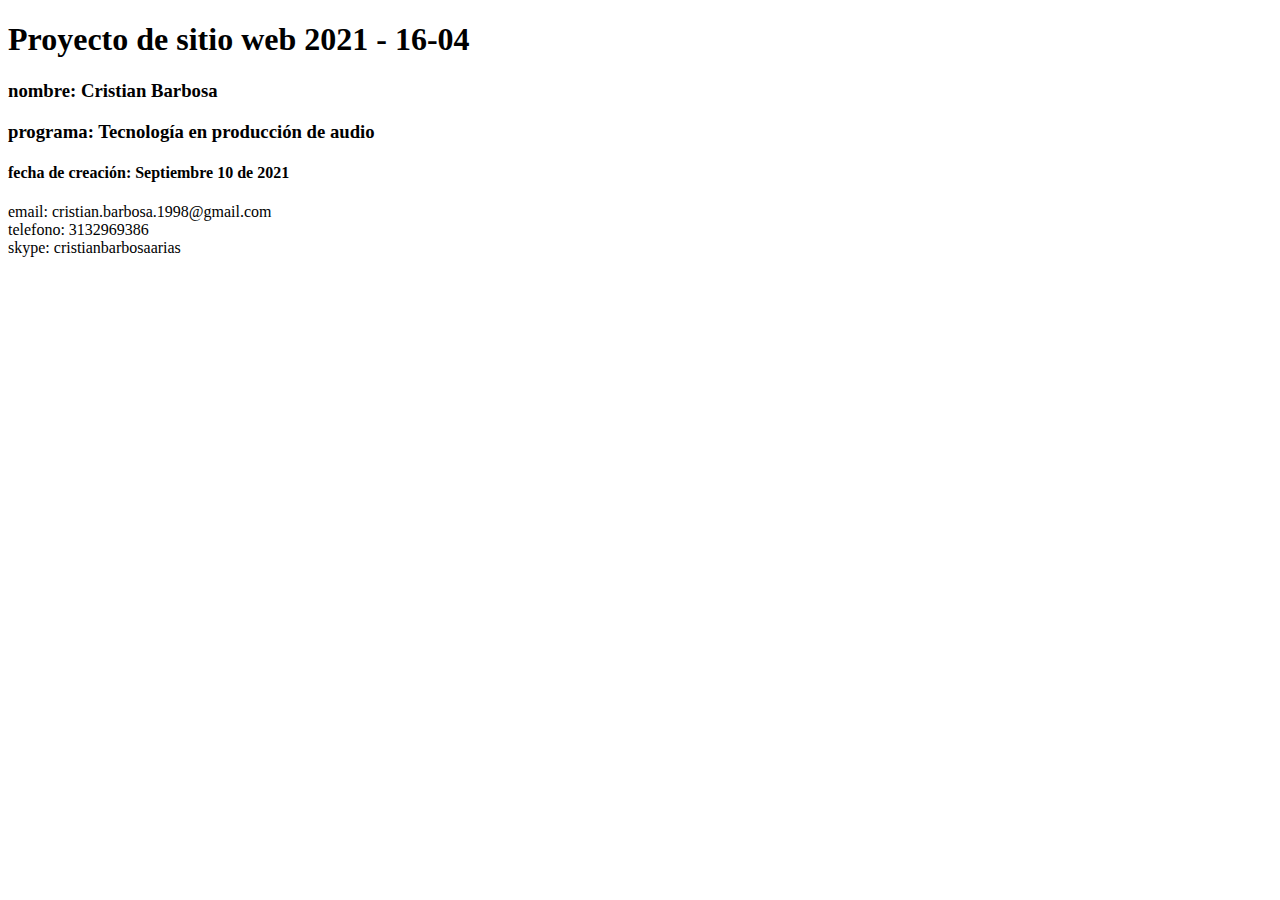
==== index.html @ cbfd7f71 "Create index.html" ====
<!DOCTYPE html>
<html lang="en">
<head>
    <meta charset="UTF-8">
    <meta http-equiv="X-UA-Compatible" content="IE=edge">
    <meta name="viewport" content="width=device-width, initial-scale=1.0">
    <title>Document</title>
</head>
<body>
 <h1>
     Proyecto de sitio web 2021 - 16-04 </h1> 
     <h3>nombre: Cristian Barbosa</h3>  
     <h3>programa: Tecnología en producción de audio </h3>
     <h4>fecha de creación: Septiembre 10 de 2021 </h4>
     <p>
         email: cristian.barbosa.1998@gmail.com <br>
         telefono: 3132969386 <br>
         skype: cristianbarbosaarias <br>
     </p>

</body>
</html>
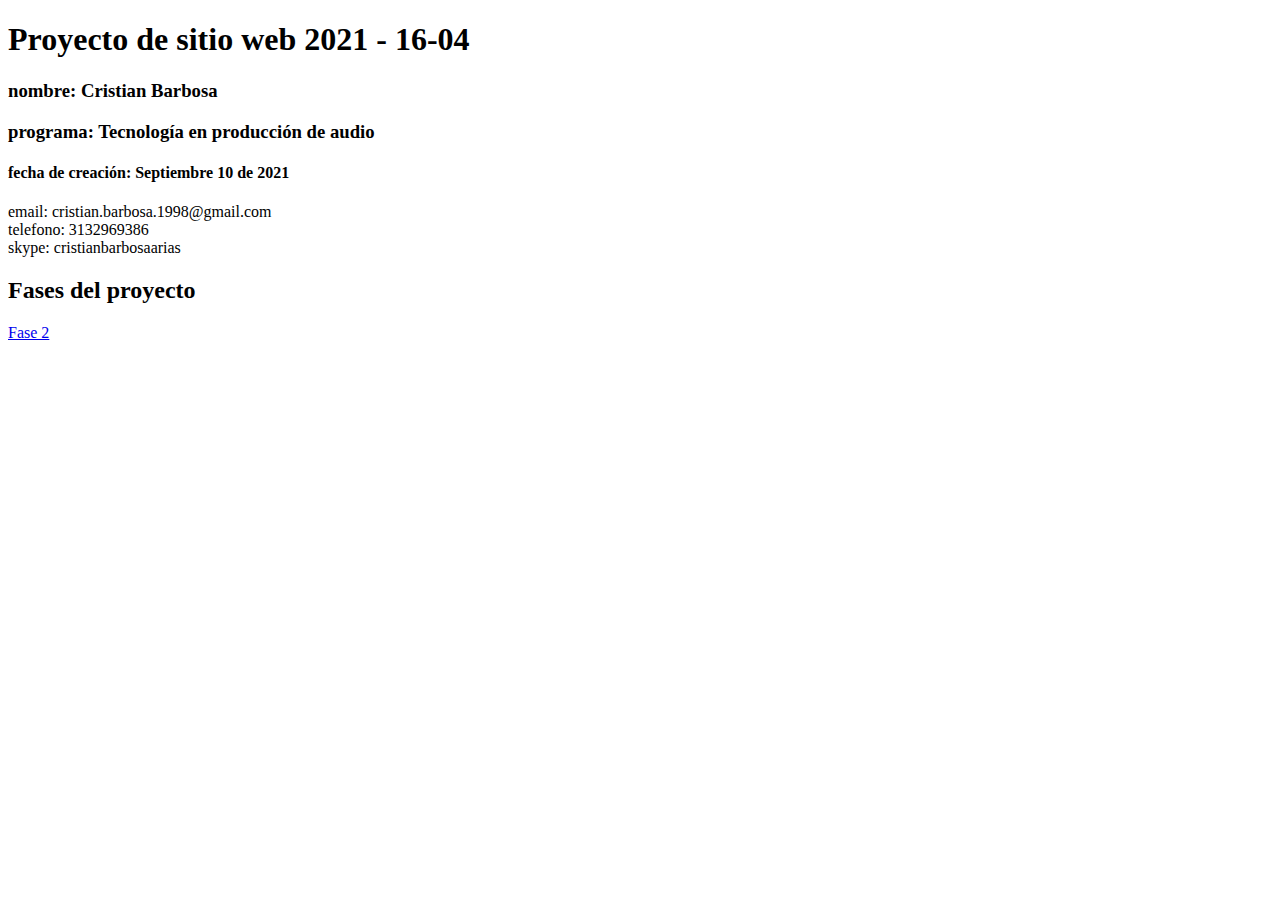
==== commit a8aae97a: "Update index.html" ====
--- a/index.html
+++ b/index.html
@@ -16,7 +16,11 @@
          email: cristian.barbosa.1998@gmail.com <br>
          telefono: 3132969386 <br>
          skype: cristianbarbosaarias <br>
+
+         
      </p>
+     <h2>Fases del proyecto</h2>
+     <a href="fase2/design.html">Fase 2</a>
 
 </body>
 </html>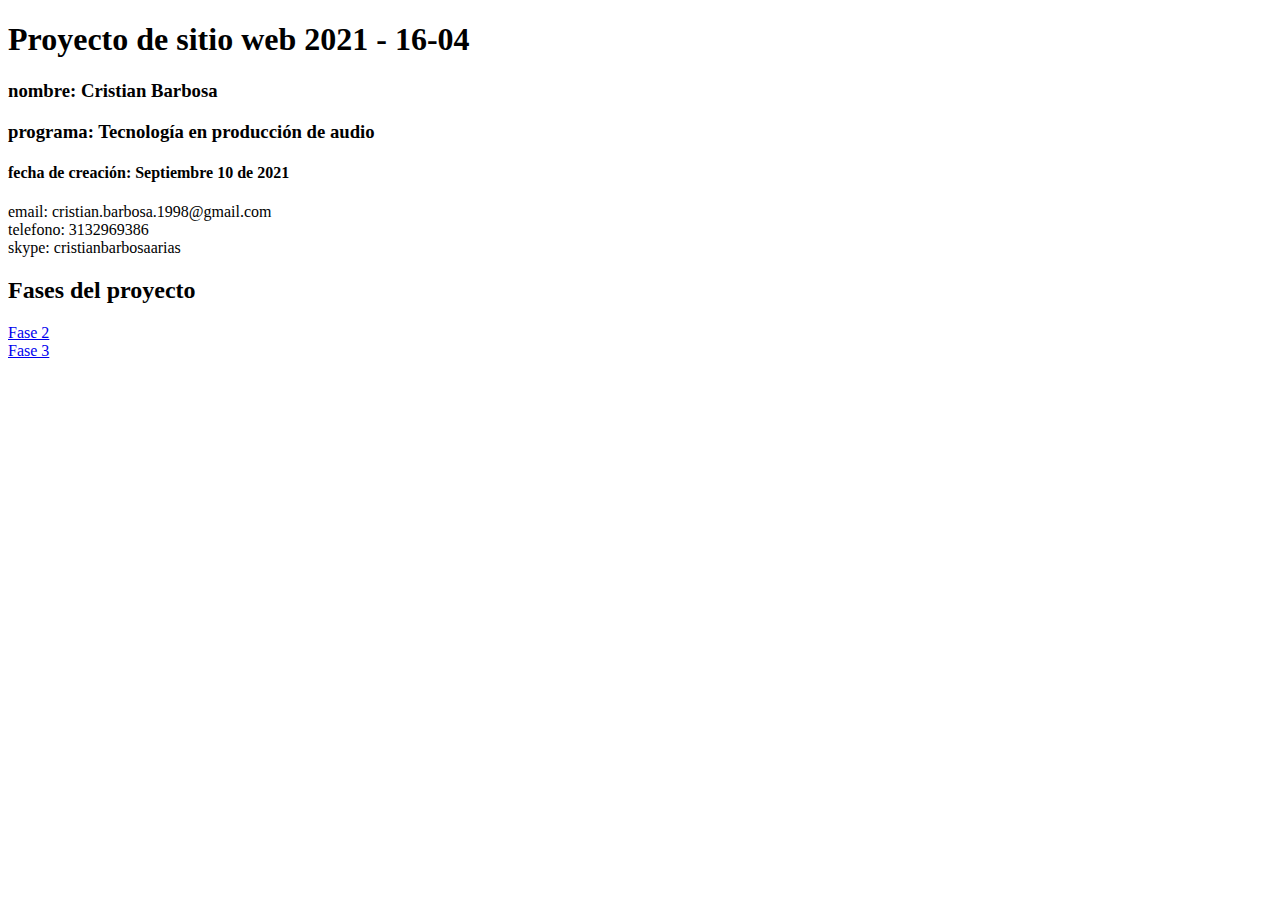
==== commit e74ad3ff: "sd" ====
--- a/index.html
+++ b/index.html
@@ -20,7 +20,8 @@
          
      </p>
      <h2>Fases del proyecto</h2>
-     <a href="fase2/design.html">Fase 2</a>
+     <li><a href="fase2/design.html">Fase 2</a>
+     <li><a href="fase3/index.html">Fase 3</a>
 
 </body>
 </html>